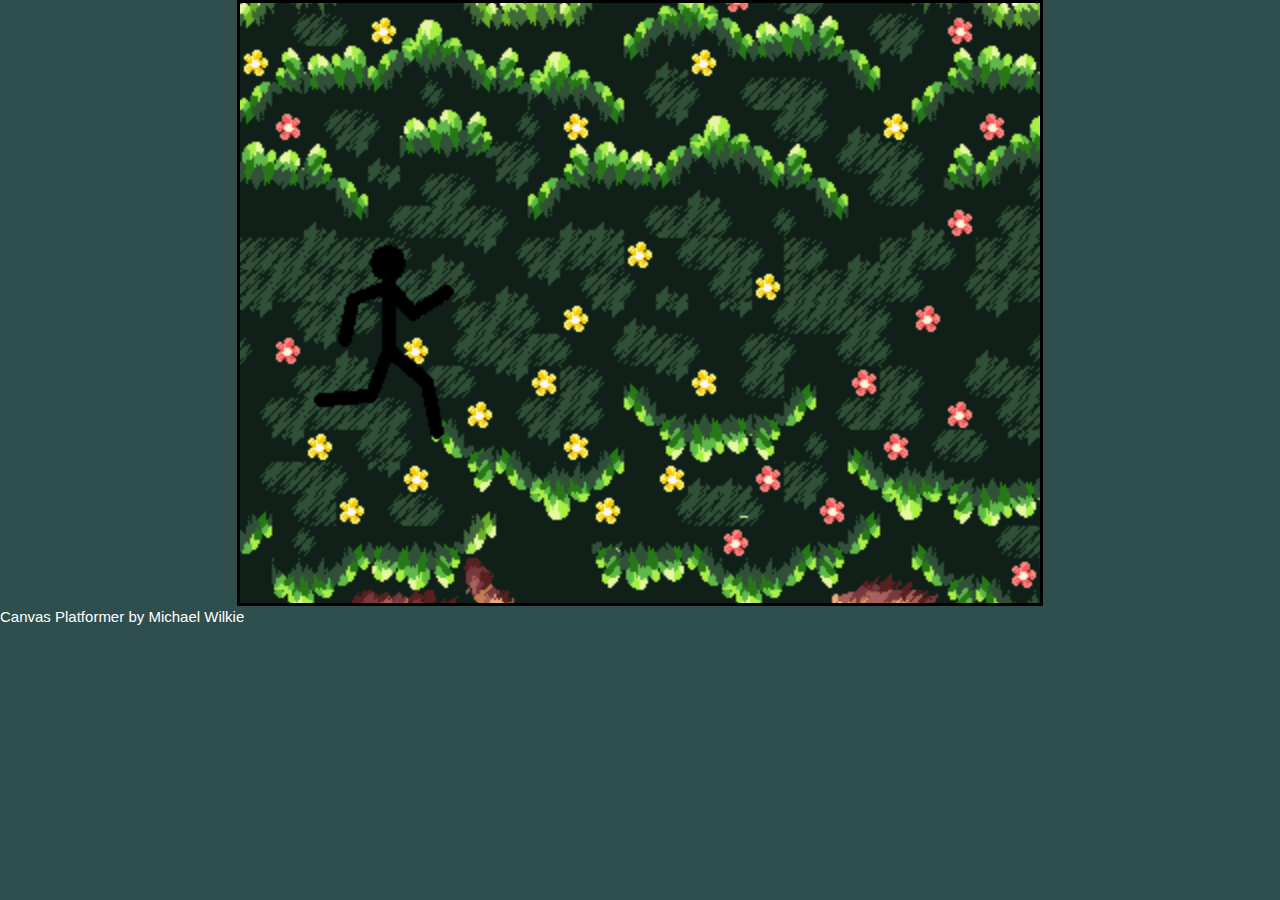
==== index.html @ 5eca8d77 "Added initial files" ====
<!DOCTYPE html>
<html>
<head>
    <link rel="stylesheet" href="https://www.w3schools.com/w3css/4/w3.css">
    <script src="https://ajax.googleapis.com/ajax/libs/jquery/3.3.1/jquery.min.js"></script>
        <title>Canvas Platformer</title>

    <style>
        body, html
        {
            background-color: darkslategray;
        }

    </style>
</head>

<body>
    <script src="src/platformer_func.js"   ></script> <!-- Game loop and other useful functions -->
    <script src="src/layer.js"             ></script> <!-- Layer class, manages drawing         -->
    <script src="src/level.js"             ></script> <!-- Level class                          -->
    <script src="src/camera.js"            ></script> <!-- Camera object class                  -->
    <script src="src/key.js"               ></script> <!-- Key class                            -->
    <script src="src/keyboardhandler.js"   ></script> <!-- Keyboard Input Handling              -->
    <script src="src/platformer_globals.js"></script> <!-- Global variable definitions          -->
    <script src="src/tables.js"            ></script> <!-- Global variables of large tables     -->
    <script src="src/entity.js"            ></script> <!-- Base class for almost all objects    -->
    <script src="src/player.js"            ></script> <!-- Basic player class                   -->
    <script src="src/puck.js"              ></script> <!-- Old bouncy ball class, may repurpose -->
    <script src="src/wall.js"              ></script> <!-- Wall with basic collision detection  -->
    <script src="src/trigger.js"           ></script> <!-- Subclass of Wall that causes events  -->
    <script src="src/goal.js"              ></script> <!-- Subclass of trigger, may repurpose   -->
    <script src="src/scoreboard.js"        ></script> <!-- Display informational text to player -->
    <script src="src/tile.js"              ></script> <!-- Interface to Wall, saves resources   -->
    <script src="src/particle.js"          ></script> <!-- Basic particle fx class              -->

    
    <canvas id="myCanvas" crossOrigin="anonymous" style="display: flex;margin: 0 auto;border: 3px solid black;" width="800" height="600">
        Canvas not supported by your browser
    </canvas>
               
    <div style="color:white;">
        Canvas Platformer by Michael Wilkie
    </div>

</body>

</html>
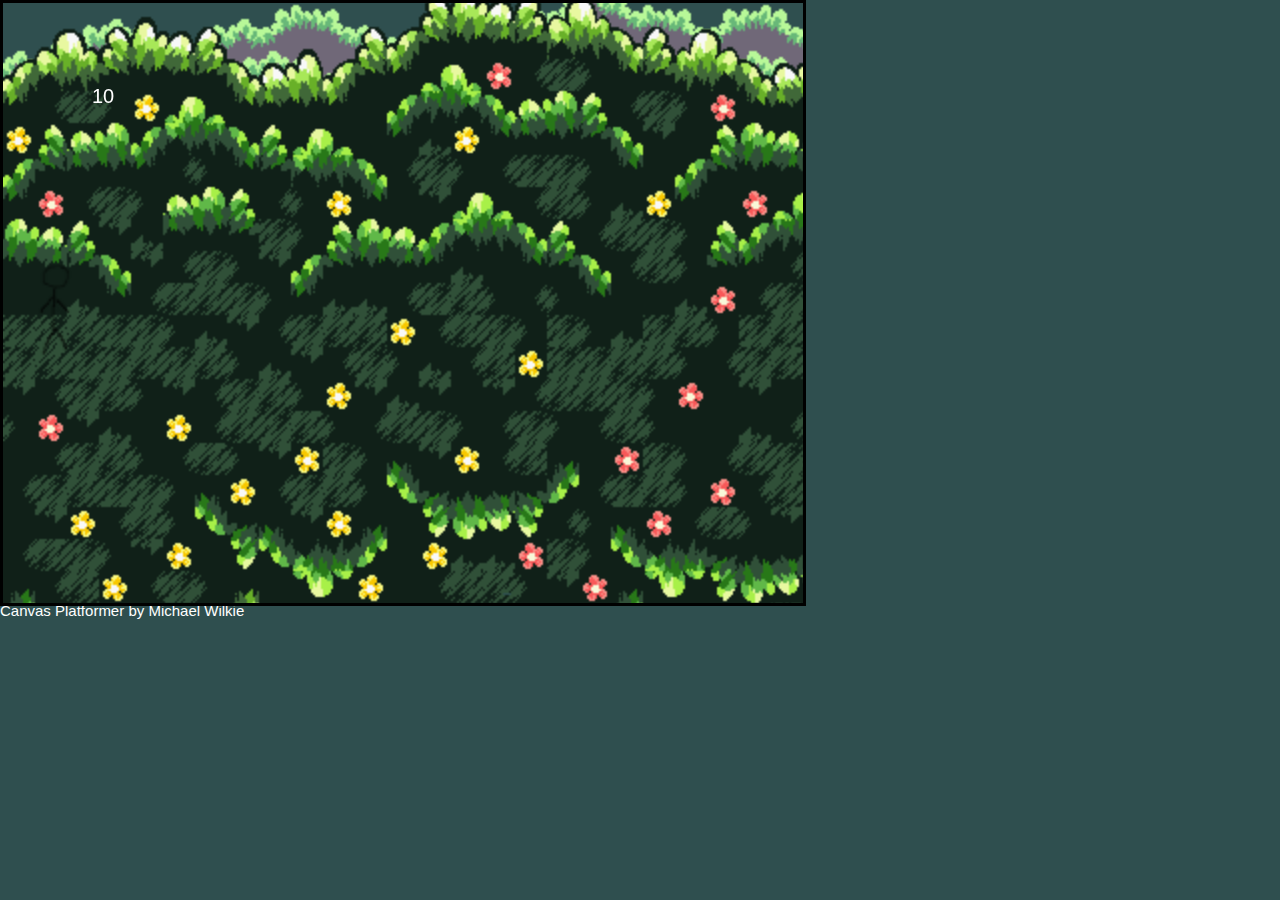
==== commit b2262816: "Added UI components and more comments to all files" ====
--- a/index.html
+++ b/index.html
@@ -10,33 +10,63 @@
         {
             background-color: darkslategray;
         }
+        #stage 
+        {
+            width: 800px;
+            height: 600px;
+            //position: relative;
+            //border: 2px solid black;
+        }
 
+        canvas          
+        { 
+            position: absolute; 
+            display: flex;
+            margin: 0 auto;
+            border: 3px solid black;
+        }
+        #ui_canvas      { z-index: 2        ; }
+        #game_canvas    { z-index: 1        ; }
     </style>
+
 </head>
 
 <body>
-    <script src="src/platformer_func.js"   ></script> <!-- Game loop and other useful functions -->
-    <script src="src/layer.js"             ></script> <!-- Layer class, manages drawing         -->
-    <script src="src/level.js"             ></script> <!-- Level class                          -->
-    <script src="src/camera.js"            ></script> <!-- Camera object class                  -->
-    <script src="src/key.js"               ></script> <!-- Key class                            -->
-    <script src="src/keyboardhandler.js"   ></script> <!-- Keyboard Input Handling              -->
-    <script src="src/platformer_globals.js"></script> <!-- Global variable definitions          -->
-    <script src="src/tables.js"            ></script> <!-- Global variables of large tables     -->
-    <script src="src/entity.js"            ></script> <!-- Base class for almost all objects    -->
-    <script src="src/player.js"            ></script> <!-- Basic player class                   -->
-    <script src="src/puck.js"              ></script> <!-- Old bouncy ball class, may repurpose -->
-    <script src="src/wall.js"              ></script> <!-- Wall with basic collision detection  -->
-    <script src="src/trigger.js"           ></script> <!-- Subclass of Wall that causes events  -->
-    <script src="src/goal.js"              ></script> <!-- Subclass of trigger, may repurpose   -->
-    <script src="src/scoreboard.js"        ></script> <!-- Display informational text to player -->
-    <script src="src/tile.js"              ></script> <!-- Interface to Wall, saves resources   -->
-    <script src="src/particle.js"          ></script> <!-- Basic particle fx class              -->
+    <script src="src/game/platformer_func.js"   ></script> <!-- Game loop and other useful functions -->
+    <script src="src/game/animationhandler.js"  ></script> <!-- Animation list operation handling    -->
+    <script src="src/game/animation.js"         ></script> <!-- Sprite animation handling            -->
+    <script src="src/game/tileset_info.js"      ></script> <!-- Tileset table                        -->
+    <script src="src/game/layer.js"             ></script> <!-- Layer class, manages drawing         -->
+    <script src="src/game/level.js"             ></script> <!-- Level class                          -->
+    <script src="src/game/camera.js"            ></script> <!-- Camera object class                  -->
+    <script src="src/game/key.js"               ></script> <!-- Key class                            -->
+    <script src="src/game/keyboardhandler.js"   ></script> <!-- Keyboard Input Handling              -->
+    <script src="src/game/platformer_globals.js"></script> <!-- Global variable definitions          -->
+    <script src="src/game/tables.js"            ></script> <!-- Global variables of large tables     -->
+    <script src="src/game/entity.js"            ></script> <!-- Base class for almost all objects    -->
+    <script src="src/game/player.js"            ></script> <!-- Basic player class                   -->
+    <script src="src/game/puck.js"              ></script> <!-- Old bouncy ball class, may repurpose -->
+    <script src="src/game/wall.js"              ></script> <!-- Wall with basic collision detection  -->
+    <script src="src/game/trigger.js"           ></script> <!-- Subclass of Wall that causes events  -->
+    <script src="src/game/goal.js"              ></script> <!-- Subclass of trigger, may repurpose   -->
+    <script src="src/game/scoreboard.js"        ></script> <!-- Display informational text to player -->
+    <script src="src/game/tile.js"              ></script> <!-- Interface to Wall, saves resources   -->
+    <script src="src/game/particle.js"          ></script> <!-- Basic particle fx class              -->
+    <script src="src/ui/ui_globals.js"          ></script> <!-- Global variable definitions for UI   -->
+    <script src="src/ui/ui_func.js"             ></script> <!-- Functions for UI                     -->
+    <script src="src/ui/menu.js"                ></script> <!-- Base class for Menus                 -->
+    <script src="src/ui/label.js"               ></script> <!-- Label class for basic UI components  -->
+    <script src="src/ui/menuitem.js"            ></script> <!-- Base class for MenuItems             -->
+    <script src="src/initialize.js"             ></script> <!-- Initialization of game objects       -->
 
-    
-    <canvas id="myCanvas" crossOrigin="anonymous" style="display: flex;margin: 0 auto;border: 3px solid black;" width="800" height="600">
-        Canvas not supported by your browser
-    </canvas>
+    <div id="stage">
+        <canvas id="game_canvas" crossOrigin="anonymous" width="800" height="600">
+            Canvas not supported by your browser
+        </canvas>
+        <canvas id="ui_canvas" width="800" height="600">
+            Canvas not supported by your browser
+        </canvas>
+    </div>
                
     <div style="color:white;">
         Canvas Platformer by Michael Wilkie
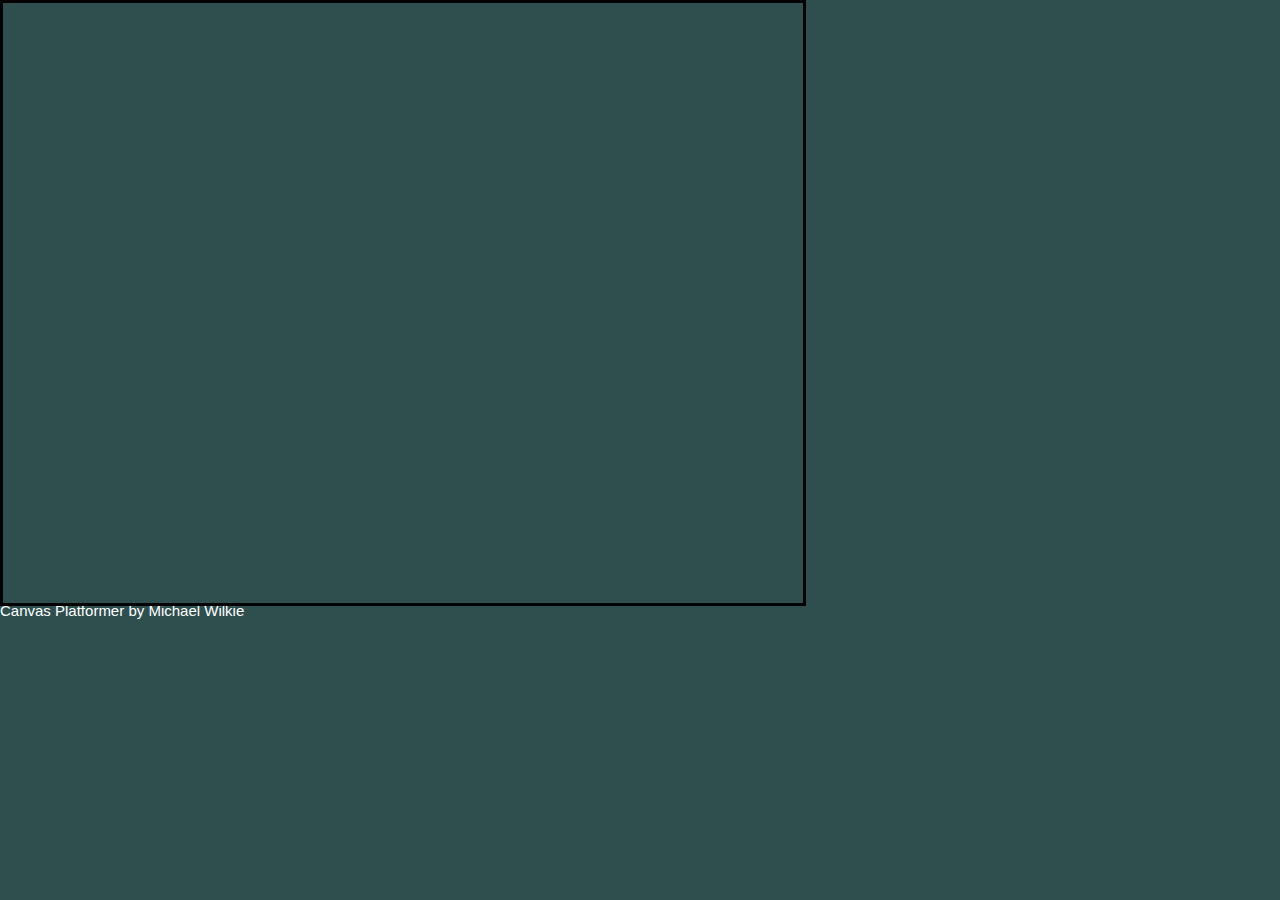
==== commit c3689b86: "Added Scrollbar UI changes and mapped tileset coords to table" ====
--- a/index.html
+++ b/index.html
@@ -14,8 +14,6 @@
         {
             width: 800px;
             height: 600px;
-            //position: relative;
-            //border: 2px solid black;
         }
 
         canvas          
@@ -52,11 +50,14 @@
     <script src="src/game/scoreboard.js"        ></script> <!-- Display informational text to player -->
     <script src="src/game/tile.js"              ></script> <!-- Interface to Wall, saves resources   -->
     <script src="src/game/particle.js"          ></script> <!-- Basic particle fx class              -->
+    <script src="src/ui/ui_component.js"        ></script> <!-- Generic class for UI                 -->
+    <script src="src/ui/ui_scroll_component.js" ></script> <!-- UI Scroll component for scrolling    -->
     <script src="src/ui/ui_globals.js"          ></script> <!-- Global variable definitions for UI   -->
-    <script src="src/ui/ui_func.js"             ></script> <!-- Functions for UI                     -->
-    <script src="src/ui/menu.js"                ></script> <!-- Base class for Menus                 -->
-    <script src="src/ui/label.js"               ></script> <!-- Label class for basic UI components  -->
-    <script src="src/ui/menuitem.js"            ></script> <!-- Base class for MenuItems             -->
+    <script src="src/ui/ui_func.js"             ></script> <!-- Common functions for UI              -->
+    <script src="src/ui/ui_menu.js"             ></script> <!-- Base class for Menus                 -->
+    <script src="src/ui/ui_label.js"            ></script> <!-- Label class for basic UI components  -->
+    <script src="src/ui/ui_menuitem.js"         ></script> <!-- Base class for MenuItems             -->
+    <script src="src/ui/ui_edit_mode.js"        ></script> <!-- User interface for the level editor  -->
     <script src="src/initialize.js"             ></script> <!-- Initialization of game objects       -->
 
     <div id="stage">
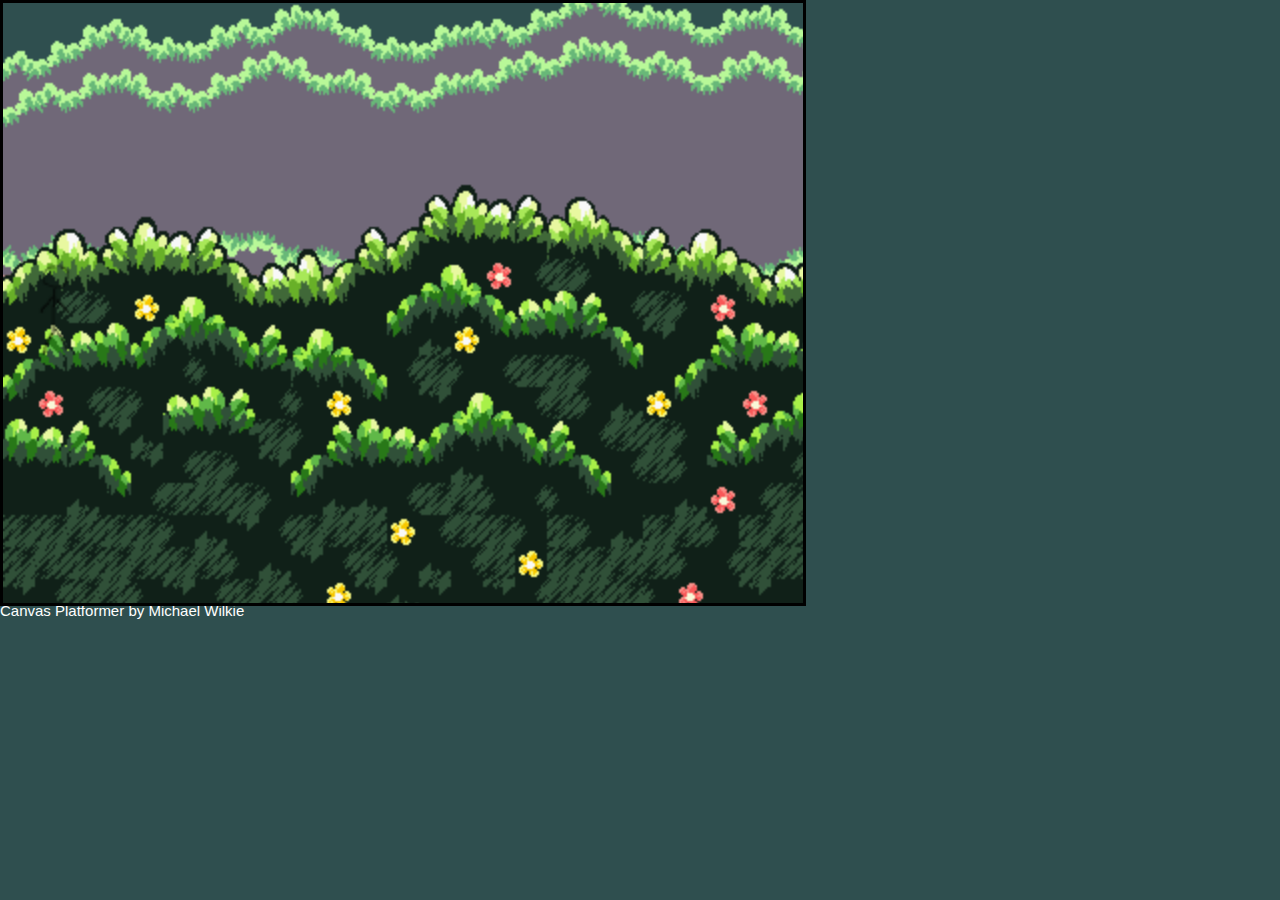
==== commit 4f2f0c7c: "Edit mode update and fixed todo list" ====
--- a/index.html
+++ b/index.html
@@ -12,16 +12,16 @@
         }
         #stage 
         {
-            width: 800px;
+            width : 800px;
             height: 600px;
         }
 
         canvas          
         { 
-            position: absolute; 
-            display: flex;
-            margin: 0 auto;
-            border: 3px solid black;
+            position: absolute       ; 
+            display : flex           ;
+            margin  : 0 auto         ;
+            border  : 3px solid black;
         }
         #ui_canvas      { z-index: 2        ; }
         #game_canvas    { z-index: 1        ; }
@@ -58,6 +58,7 @@
     <script src="src/ui/ui_label.js"            ></script> <!-- Label class for basic UI components  -->
     <script src="src/ui/ui_menuitem.js"         ></script> <!-- Base class for MenuItems             -->
     <script src="src/ui/ui_edit_mode.js"        ></script> <!-- User interface for the level editor  -->
+    <script src="src/ui/ui_mouse_events.js"     ></script> <!-- Mouse events for UI Canvas           -->
     <script src="src/initialize.js"             ></script> <!-- Initialization of game objects       -->
 
     <div id="stage">
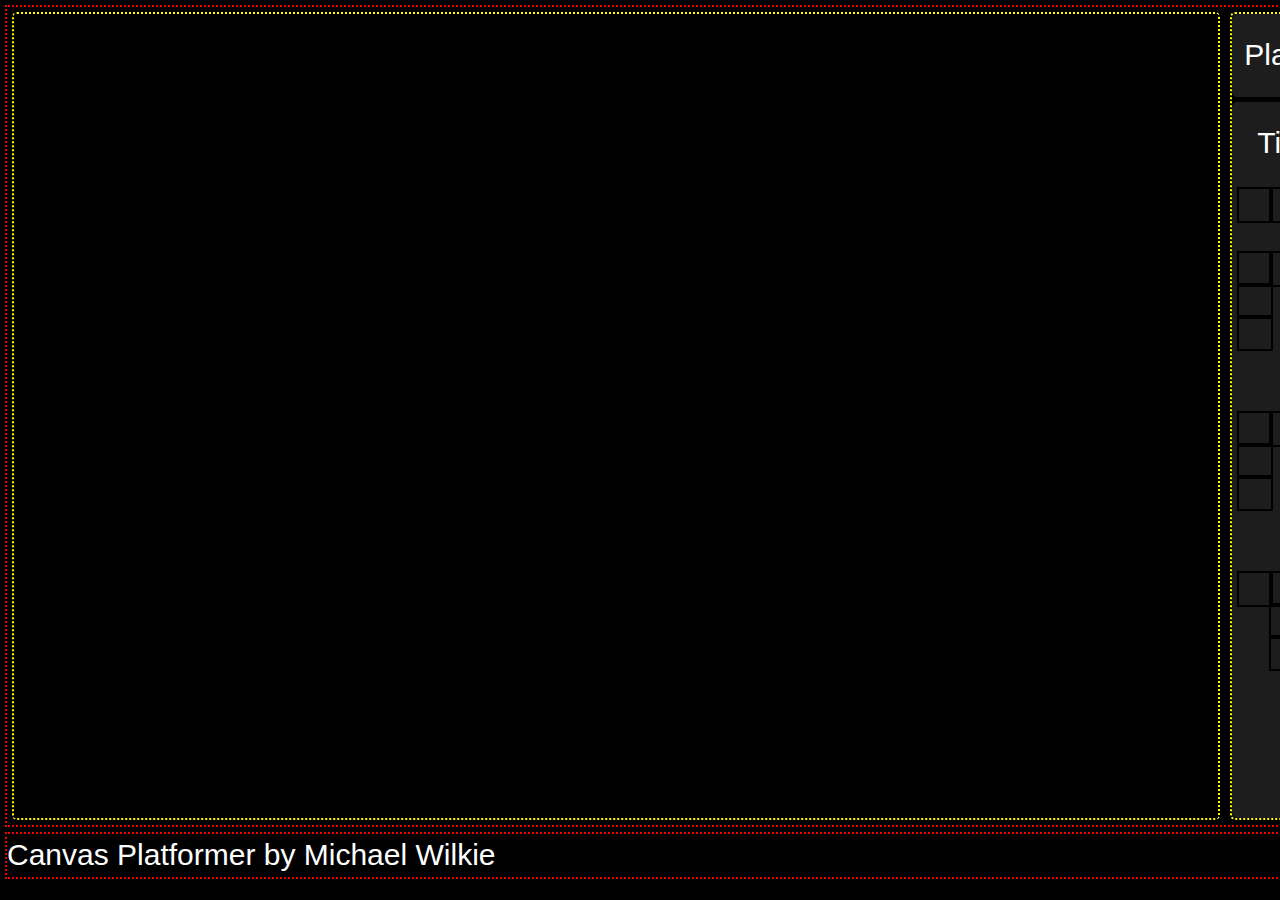
==== commit ae3c2ae8: "Edit mode and HTML update" ====
--- a/index.html
+++ b/index.html
@@ -1,79 +1,88 @@
 <!DOCTYPE html>
 <html>
-<head>
-    <link rel="stylesheet" href="https://www.w3schools.com/w3css/4/w3.css">
-    <script src="https://ajax.googleapis.com/ajax/libs/jquery/3.3.1/jquery.min.js"></script>
+    <head>
+        <link   rel="stylesheet" href="https://www.w3schools.com/w3css/4/w3.css">
+        <script src="https://ajax.googleapis.com/ajax/libs/jquery/3.3.1/jquery.min.js"></script>
+        <script src="https://maxcdn.bootstrapcdn.com/bootstrap/3.4.0/js/bootstrap.min.js"></script>
+        <link   rel="stylesheet" href="https://maxcdn.bootstrapcdn.com/bootstrap/3.4.0/css/bootstrap.min.css">
         <title>Canvas Platformer</title>
 
-    <style>
-        body, html
-        {
-            background-color: darkslategray;
-        }
-        #stage 
-        {
-            width : 800px;
-            height: 600px;
-        }
+        <link href="style.css" rel="stylesheet" type="text/css"></link>
 
-        canvas          
-        { 
-            position: absolute       ; 
-            display : flex           ;
-            margin  : 0 auto         ;
-            border  : 3px solid black;
-        }
-        #ui_canvas      { z-index: 2        ; }
-        #game_canvas    { z-index: 1        ; }
-    </style>
+    </head>
 
-</head>
+    <body>
+        <script src="src/game/platformer_func.js"   ></script> <!-- Game loop and other useful functions -->
+        <script src="src/game/animationhandler.js"  ></script> <!-- Animation list operation handling    -->
+        <script src="src/game/animation.js"         ></script> <!-- Sprite animation handling            -->
+        <script src="src/game/tileset_info.js"      ></script> <!-- Tileset table                        -->
+        <script src="src/game/layer.js"             ></script> <!-- Layer class, manages drawing         -->
+        <script src="src/game/level.js"             ></script> <!-- Level class                          -->
+        <script src="src/game/camera.js"            ></script> <!-- Camera object class                  -->
+        <script src="src/game/key.js"               ></script> <!-- Key class                            -->
+        <script src="src/game/keyboardhandler.js"   ></script> <!-- Keyboard Input Handling              -->
+        <script src="src/game/platformer_globals.js"></script> <!-- Global variable definitions          -->
+        <script src="src/game/tables.js"            ></script> <!-- Global variables of large tables     -->
+        <script src="src/game/entity.js"            ></script> <!-- Base class for almost all objects    -->
+        <script src="src/game/player.js"            ></script> <!-- Basic player class                   -->
+        <script src="src/game/puck.js"              ></script> <!-- Old bouncy ball class, may repurpose -->
+        <script src="src/game/wall.js"              ></script> <!-- Wall with basic collision detection  -->
+        <script src="src/game/trigger.js"           ></script> <!-- Subclass of Wall that causes events  -->
+        <script src="src/game/goal.js"              ></script> <!-- Subclass of trigger, may repurpose   -->
+        <script src="src/game/scoreboard.js"        ></script> <!-- Display informational text to player -->
+        <script src="src/game/tile.js"              ></script> <!-- Interface to Wall, saves resources   -->
+        <script src="src/game/particle.js"          ></script> <!-- Basic particle fx class              -->
 
-<body>
-    <script src="src/game/platformer_func.js"   ></script> <!-- Game loop and other useful functions -->
-    <script src="src/game/animationhandler.js"  ></script> <!-- Animation list operation handling    -->
-    <script src="src/game/animation.js"         ></script> <!-- Sprite animation handling            -->
-    <script src="src/game/tileset_info.js"      ></script> <!-- Tileset table                        -->
-    <script src="src/game/layer.js"             ></script> <!-- Layer class, manages drawing         -->
-    <script src="src/game/level.js"             ></script> <!-- Level class                          -->
-    <script src="src/game/camera.js"            ></script> <!-- Camera object class                  -->
-    <script src="src/game/key.js"               ></script> <!-- Key class                            -->
-    <script src="src/game/keyboardhandler.js"   ></script> <!-- Keyboard Input Handling              -->
-    <script src="src/game/platformer_globals.js"></script> <!-- Global variable definitions          -->
-    <script src="src/game/tables.js"            ></script> <!-- Global variables of large tables     -->
-    <script src="src/game/entity.js"            ></script> <!-- Base class for almost all objects    -->
-    <script src="src/game/player.js"            ></script> <!-- Basic player class                   -->
-    <script src="src/game/puck.js"              ></script> <!-- Old bouncy ball class, may repurpose -->
-    <script src="src/game/wall.js"              ></script> <!-- Wall with basic collision detection  -->
-    <script src="src/game/trigger.js"           ></script> <!-- Subclass of Wall that causes events  -->
-    <script src="src/game/goal.js"              ></script> <!-- Subclass of trigger, may repurpose   -->
-    <script src="src/game/scoreboard.js"        ></script> <!-- Display informational text to player -->
-    <script src="src/game/tile.js"              ></script> <!-- Interface to Wall, saves resources   -->
-    <script src="src/game/particle.js"          ></script> <!-- Basic particle fx class              -->
-    <script src="src/ui/ui_component.js"        ></script> <!-- Generic class for UI                 -->
-    <script src="src/ui/ui_scroll_component.js" ></script> <!-- UI Scroll component for scrolling    -->
-    <script src="src/ui/ui_globals.js"          ></script> <!-- Global variable definitions for UI   -->
-    <script src="src/ui/ui_func.js"             ></script> <!-- Common functions for UI              -->
-    <script src="src/ui/ui_menu.js"             ></script> <!-- Base class for Menus                 -->
-    <script src="src/ui/ui_label.js"            ></script> <!-- Label class for basic UI components  -->
-    <script src="src/ui/ui_menuitem.js"         ></script> <!-- Base class for MenuItems             -->
-    <script src="src/ui/ui_edit_mode.js"        ></script> <!-- User interface for the level editor  -->
-    <script src="src/ui/ui_mouse_events.js"     ></script> <!-- Mouse events for UI Canvas           -->
-    <script src="src/initialize.js"             ></script> <!-- Initialization of game objects       -->
+        <script src="src/html/html_initialize.js"   ></script> <!-- Populate HTML section with tileset   -->
+        <script src="src/html/html_globals.js"      ></script> <!-- HTML related global variables        -->
+        <script src="src/html/html_func.js"         ></script> <!-- Functions that modify the HTML       -->
 
-    <div id="stage">
-        <canvas id="game_canvas" crossOrigin="anonymous" width="800" height="600">
-            Canvas not supported by your browser
-        </canvas>
-        <canvas id="ui_canvas" width="800" height="600">
-            Canvas not supported by your browser
-        </canvas>
-    </div>
-               
-    <div style="color:white;">
-        Canvas Platformer by Michael Wilkie
-    </div>
+        <script src="src/ui/ui_component.js"        ></script> <!-- Generic class for UI                 -->
+        <script src="src/ui/ui_scroll_component.js" ></script> <!-- UI Scroll component for scrolling    -->
+        <script src="src/ui/ui_globals.js"          ></script> <!-- Global variable definitions for UI   -->
+        <script src="src/ui/ui_func.js"             ></script> <!-- Common functions for UI              -->
+        <script src="src/ui/ui_menu.js"             ></script> <!-- Base class for Menus                 -->
+        <script src="src/ui/ui_label.js"            ></script> <!-- Label class for basic UI components  -->
+        <script src="src/ui/ui_menuitem.js"         ></script> <!-- Base class for MenuItems             -->
+        <script src="src/ui/ui_edit_mode.js"        ></script> <!-- User interface for the level editor  -->
+        <script src="src/ui/ui_mouse_events.js"     ></script> <!-- Mouse events for UI Canvas           -->
+        <script src="src/ui/ui_button.js"           ></script> <!-- Button for UI elements               -->
+        <script src="src/initialize.js"             ></script> <!-- Initialization of game objects       -->
 
-</body>
+        <!-- Row 1 -->
+        <div class="row">
 
+            <!-- Column 1 -->
+            <div id="col1" class="column">
+                <div class="wrapper">
+                    <canvas id="game_canvas" crossOrigin="anonymous" width="1200" height="800">
+                        Canvas not supported by your browser
+                    </canvas>
+                    <canvas id="ui_canvas" width="1200" height="800">
+                        Canvas not supported by your browser
+                    </canvas>
+                </div>
+                <div>
+                    <!-- Precaching the image so the tileset can be loaded in the 2nd column correctly -->
+                    <img id="tileset_html_img" src="materials/surt_generic_platformer_tiles.png" hidden></img>
+                </div>
+            </div>
+
+            <!-- Column 2 Edit Mode / Miscellaneous controls -->
+            <div id="col2" class="column">
+                <div class="grid-container">
+                    <div id="div_editmode"       class="col-mode">Play Mode        </div>
+                    <div id="div_tileset"        class="col-tileset">Tileset          </div>
+                    <div id="div_displayoptions" class="col-displayoptions">Display Options  </div>
+                </div>
+            </div>
+        </div>
+
+        <!-- Row 2 -->
+        <div class="row"> 
+            <div id="div_author">
+                Canvas Platformer by Michael Wilkie
+            </div>
+        </div>
+    </body>
 </html>--- a/style.css
+++ b/style.css
@@ -0,0 +1,95 @@
+body, html
+{
+    background-color: black;
+    color: white;
+}
+
+.grid-container 
+{
+    display: grid;
+    grid-template-columns: auto auto 0;
+    grid-template-rows: fit-content(100%);
+    grid-gap: 5px;
+    /*padding: 5px;*/
+    height: 100%;
+}
+
+.grid-container > div 
+{
+    background-color: rgba(58, 57, 57, 0.5);
+    text-align: center;
+    border-radius: 5px;
+    padding: 20px 0;
+}
+
+.col-mode 
+{
+    grid-column-start: 1;
+    grid-column-end: 4;
+    font-size: 30px;
+}
+
+.col-tileset
+{
+	grid-column-start: 1;
+    width: 158.0%;
+    font-size: 30px;
+}
+
+.col-displayoptions
+{
+	grid-column-start: 2;
+    position: relative;
+    left: 50%;
+    width: 51%;
+    font-size: 20px;
+}
+.row 
+{
+    width  : 100%;
+    margin : 5px             ;
+    border : 2px dotted red;
+    display: flex            ;
+}
+
+.column 
+{
+    border       : 2px dotted yellow;
+    border-radius: 5px                ;
+    margin: 5px                       ;
+}
+
+canvas
+{
+    border: 2px solid black;
+}
+img
+{
+    border: 2px solid black;
+}
+.wrapper 
+{
+    position: relative;
+    width : 1204px;
+    height: 804px;
+}
+
+.wrapper canvas 
+{
+    position: absolute;
+    top : 0;
+    left: 0;
+}
+#col2
+{
+    width: 100%;
+    display: block;
+}
+
+#ui_canvas      { z-index: 2        ; }
+#game_canvas    { z-index: 1        ; }
+
+#div_author
+{
+    font-size: 30px;
+}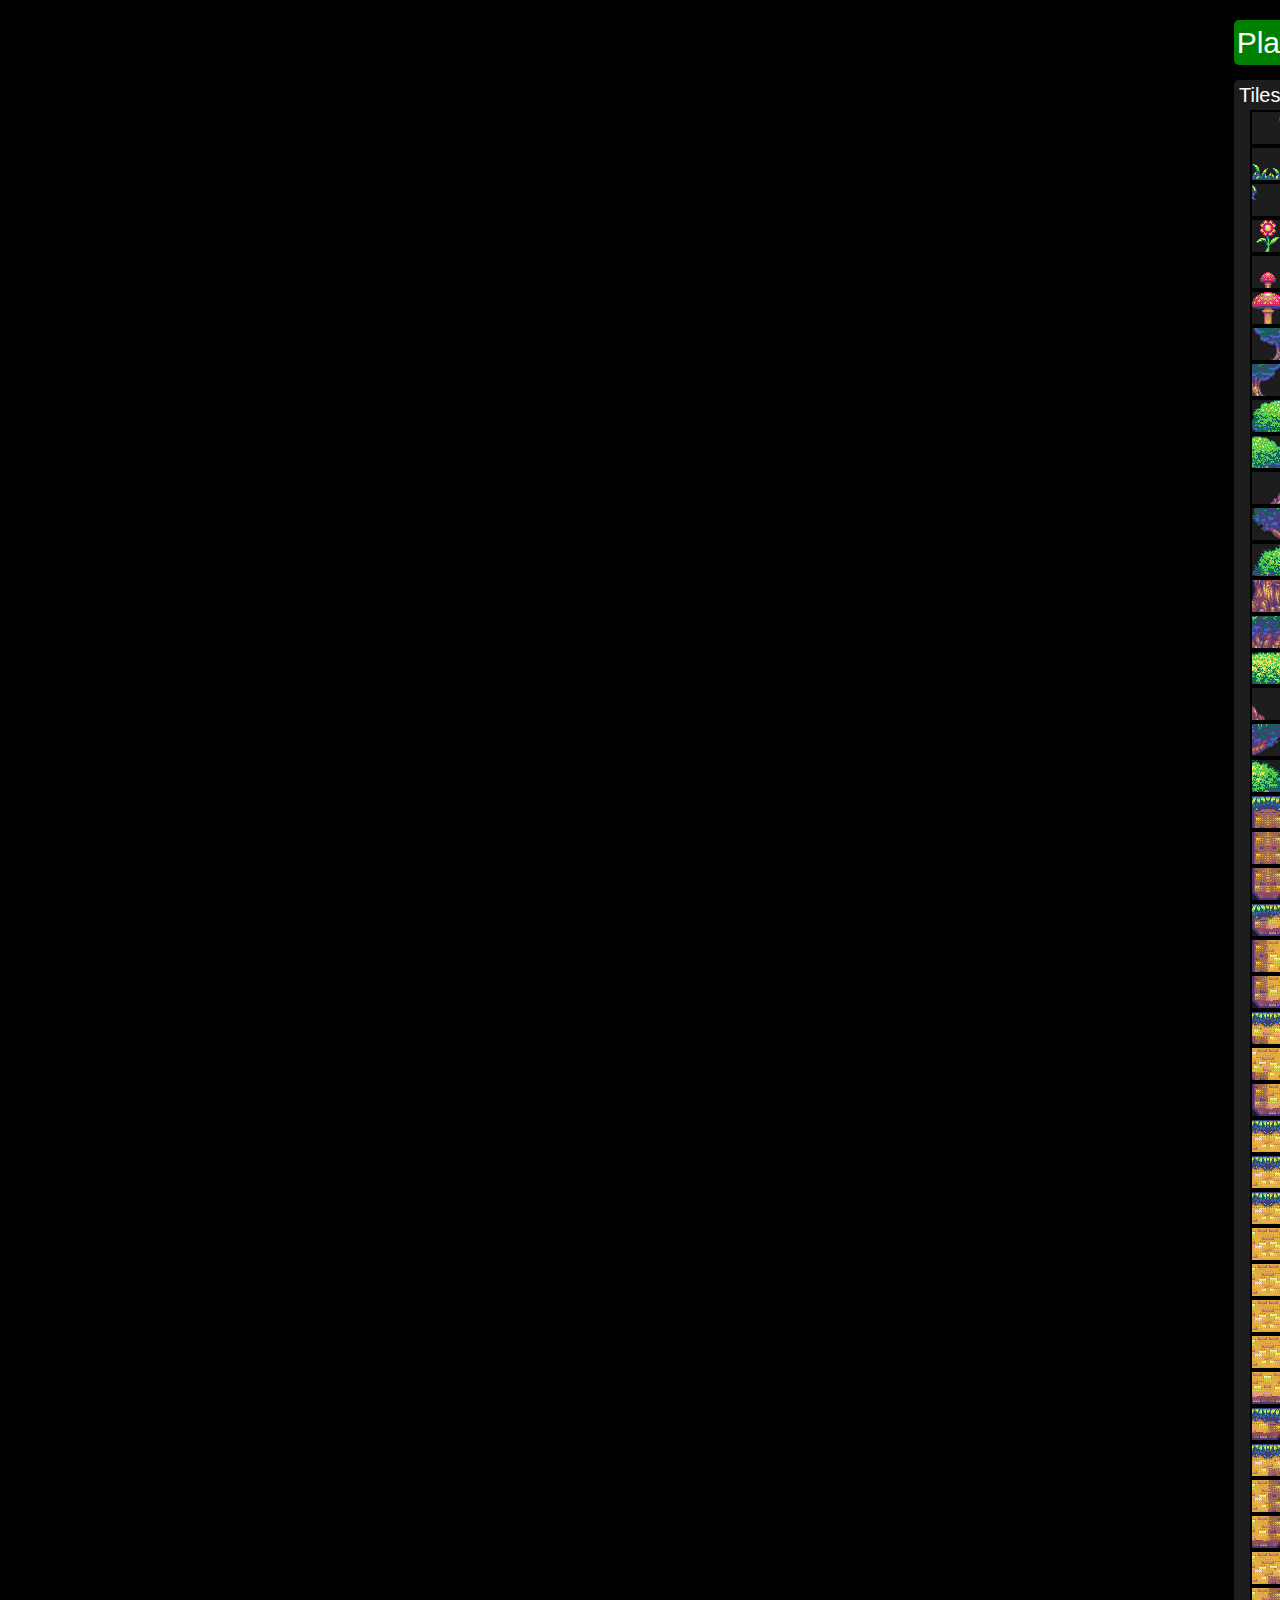
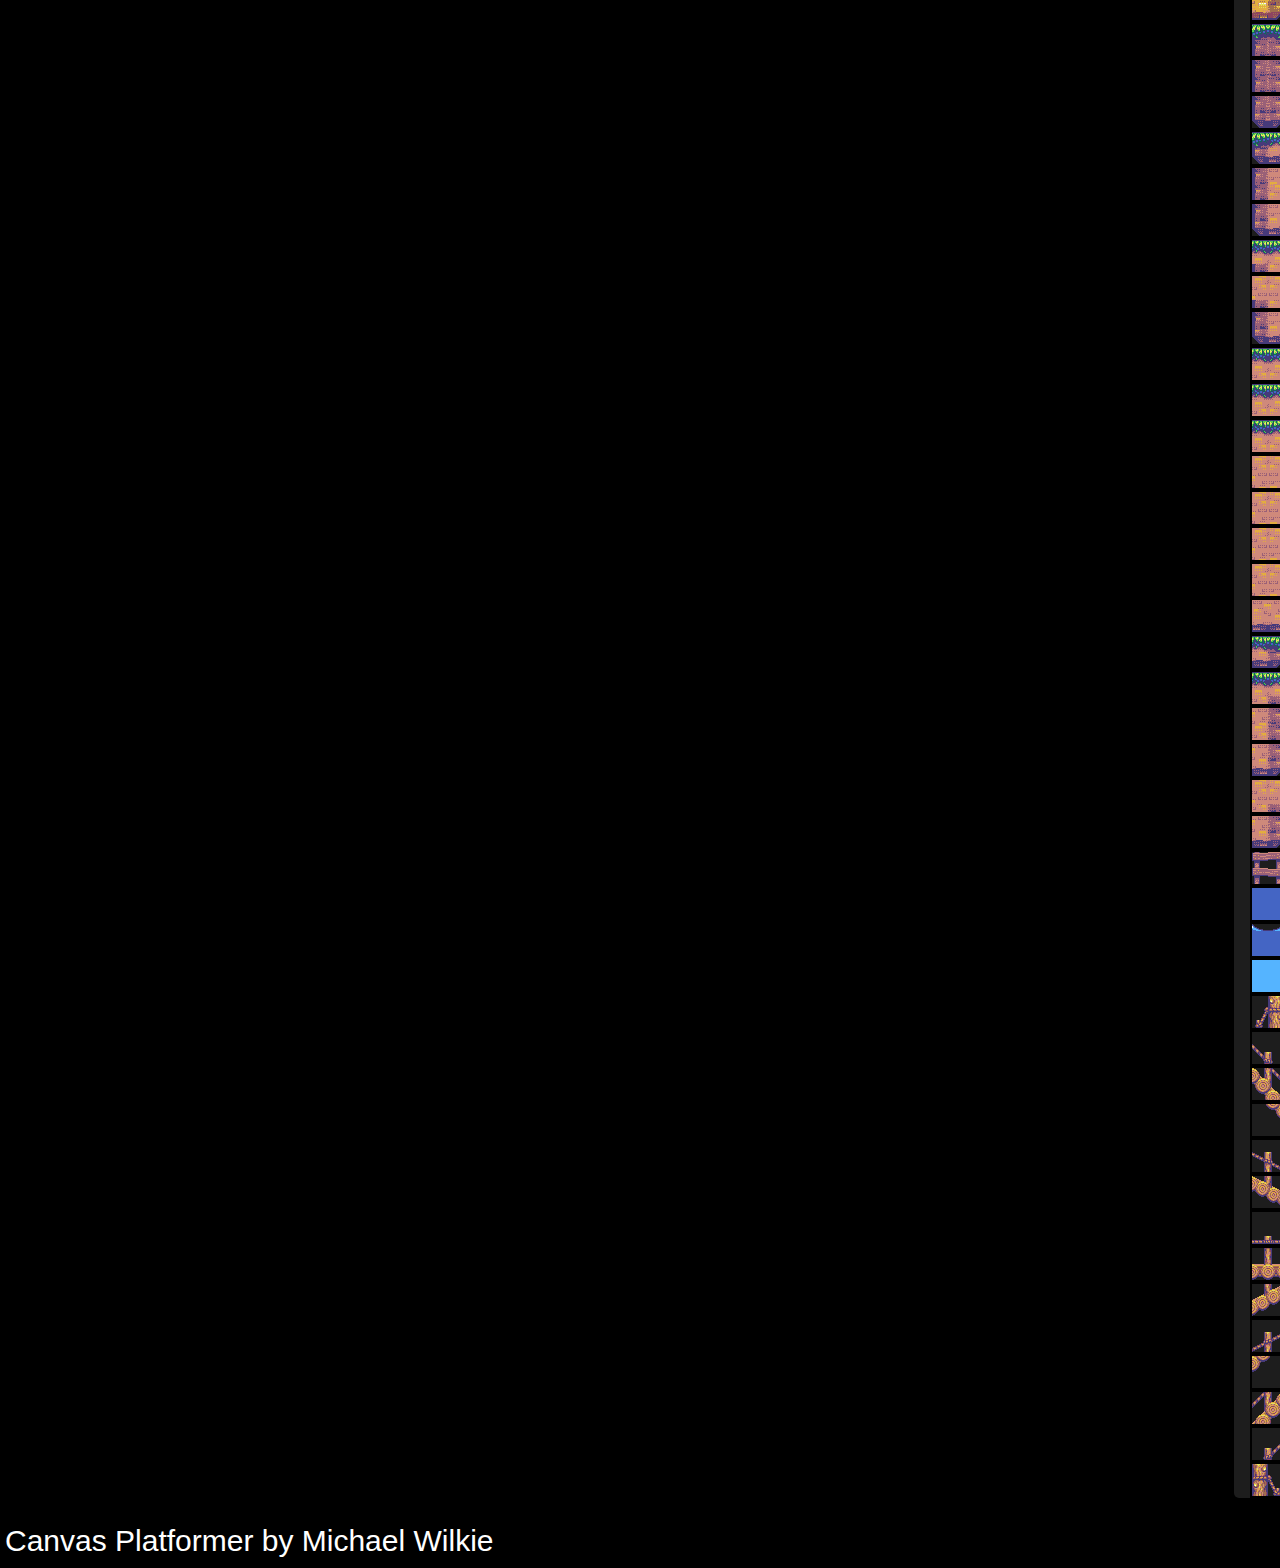
==== commit ced5100b: "Revamped html editor" ====
--- a/index.html
+++ b/index.html
@@ -1,18 +1,18 @@
 <!DOCTYPE html>
 <html>
     <head>
-        <link   rel="stylesheet" href="https://www.w3schools.com/w3css/4/w3.css">
-        <script src="https://ajax.googleapis.com/ajax/libs/jquery/3.3.1/jquery.min.js"></script>
-        <script src="https://maxcdn.bootstrapcdn.com/bootstrap/3.4.0/js/bootstrap.min.js"></script>
-        <link   rel="stylesheet" href="https://maxcdn.bootstrapcdn.com/bootstrap/3.4.0/css/bootstrap.min.css">
+        <link rel="stylesheet" href="css/w3.css"></link>
+        <script src="src/jquery.min.js"></script>
         <title>Canvas Platformer</title>
-
-        <link href="style.css" rel="stylesheet" type="text/css"></link>
+        <link href="css/style.css" rel="stylesheet" type="text/css"></link>
+        <!--<link href="css/font-awesome.min.css" rel="stylesheet"></link>-->
+        <link href="https://cdnjs.cloudflare.com/ajax/libs/font-awesome/4.7.0/css/font-awesome.min.css" rel="stylesheet"></link>
+        
 
     </head>
 
-    <body>
-        <script src="src/game/platformer_func.js"   ></script> <!-- Game loop and other useful functions -->
+    <body oncontextmenu="return false;">
+        <script src="src/game/game_func.js"         ></script> <!-- Game loop and other useful functions -->
         <script src="src/game/animationhandler.js"  ></script> <!-- Animation list operation handling    -->
         <script src="src/game/animation.js"         ></script> <!-- Sprite animation handling            -->
         <script src="src/game/tileset_info.js"      ></script> <!-- Tileset table                        -->
@@ -21,7 +21,7 @@
         <script src="src/game/camera.js"            ></script> <!-- Camera object class                  -->
         <script src="src/game/key.js"               ></script> <!-- Key class                            -->
         <script src="src/game/keyboardhandler.js"   ></script> <!-- Keyboard Input Handling              -->
-        <script src="src/game/platformer_globals.js"></script> <!-- Global variable definitions          -->
+        <script src="src/game/game_globals.js"      ></script> <!-- Global variable definitions          -->
         <script src="src/game/tables.js"            ></script> <!-- Global variables of large tables     -->
         <script src="src/game/entity.js"            ></script> <!-- Base class for almost all objects    -->
         <script src="src/game/player.js"            ></script> <!-- Basic player class                   -->
@@ -70,12 +70,33 @@
 
             <!-- Column 2 Edit Mode / Miscellaneous controls -->
             <div id="col2" class="column">
-                <div class="grid-container">
-                    <div id="div_editmode"       class="col-mode">Play Mode        </div>
-                    <div id="div_tileset"        class="col-tileset">Tileset          </div>
-                    <div id="div_displayoptions" class="col-displayoptions">Display Options  </div>
+                <div class="row">
+                    <div id="div_edit_mode" class="col-mode" onclick="game_transitionMode()">Play Mode</div>
                 </div>
-            </div>
+                <!-- Column 2 Edit Mode - Row 1 -->
+                <div class="row">
+                    <div id="div_tileset"   class="column gray-area col-tileset">
+                        <div id="div_tileset_label" >Tileset</div> 
+                    </div>
+                    
+                    <!-- Column 2 Edit Mode - Row 2 -->
+                    <div id="div_displayoptions" class="column gray-area col-displayoptions">
+                        <div id="div_displayoptions_label">Display Options</div>
+                        <div id="div_layers">
+                            Layers
+                            <i class="fa fa-plus-circle" onclick="html_addLayerElement()"></i>
+                        </div>
+                        <div id="div_layers_scrollarea">
+                            <!--<span class="layer-element">
+                                <i class="fa fa-plus-circle"></i>
+                                <i class="fa fa-minus-circle"></i>
+                                <input type="text" class="layer-element" value="Default Layer"></input>
+                            </span>-->
+                        </div> <!-- <div id="div_layers_scrollarea"> -->
+                    </div> <!-- <div id="div_displayoptions"> -->
+                    <div id="div_other" class="gray-area col-other"></div>
+                </div> <!-- <div class="row"> -->
+            </div><!-- <div class="col2"> -->
         </div>
 
         <!-- Row 2 -->
--- a/css/style.css
+++ b/css/style.css
@@ -0,0 +1,141 @@
+body, html
+{
+    background-color: black;
+    color: white;
+}
+
+.gray-area
+{
+    background-color: rgba(58, 57, 57, 0.5);
+    border-radius: 5px;
+}
+
+.error-select
+{
+    background-color: red;
+}
+
+/* *************************** Column 1 Elements *************************** */
+
+
+/* *************************** Column 2 Elements *************************** */
+.col-mode 
+{
+    font-size: 30px;
+}
+
+.col-tileset
+{
+    margin-right: 5px;
+    font-size: 30px;
+}
+
+.col-displayoptions
+{
+    font-size: 20px;
+}
+.col-other
+{
+    font-size: 20px;
+}
+.row 
+{
+    width  : 100%;
+    margin : 5px             ;
+    /*border : 2px dotted red;*/
+    display: flex            ;
+}
+
+.column 
+{
+    /*border       : 2px dotted yellow;*/
+    border-radius: 5px                ;
+    margin: 5px                       ;
+    width: 100%;
+    font-size: 20px;
+}
+
+
+
+/* *************************** Tileset Items *************************** */
+img
+{
+    border: 2px solid black;
+}
+img .selected
+{
+    border : 2px solid red;
+    z-index: 2;
+}
+
+.wrapper 
+{
+    position: relative;
+    width   : 1204px  ;
+    height  : 804px   ;
+}
+.wrapper canvas 
+{
+    position: absolute;
+    top     : 0       ;
+    left    : 0       ;
+}
+
+/* *************************** Layer Elements *************************** */
+input
+{
+    background      : black;
+    color           : white;
+}
+.layer-element
+{
+    text-align      : center;
+    background-color: black;
+}
+.layer-element:hover
+{
+    /*filter: brightness(150%);*/
+    cursor: pointer;
+}
+
+
+#col2
+{
+    text-align: center;
+}
+
+#ui_canvas      { z-index: 2        ; }
+#game_canvas    { z-index: 1        ; }
+
+#div_layers_scrollarea
+{
+    background-color: rgba(27, 27, 27, 0.5);
+}
+
+#div_author
+{
+    font-size: 30px;
+}
+
+/* cursors: https://www.w3schools.com/cssref/playit.asp?filename=playcss_cursor&preval=alias */
+#div_edit_mode
+{
+    background: green;
+    /*display: table;*/
+    width: 100%;
+    margin: 5px;
+    text-align: center;
+    border-radius: 5px;
+}
+#div_edit_mode:hover
+{
+    filter: brightness(150%);
+    cursor: pointer;
+}
+
+img:hover
+{
+    border-color: crimson;
+    cursor: pointer;
+    z-index: 2;
+}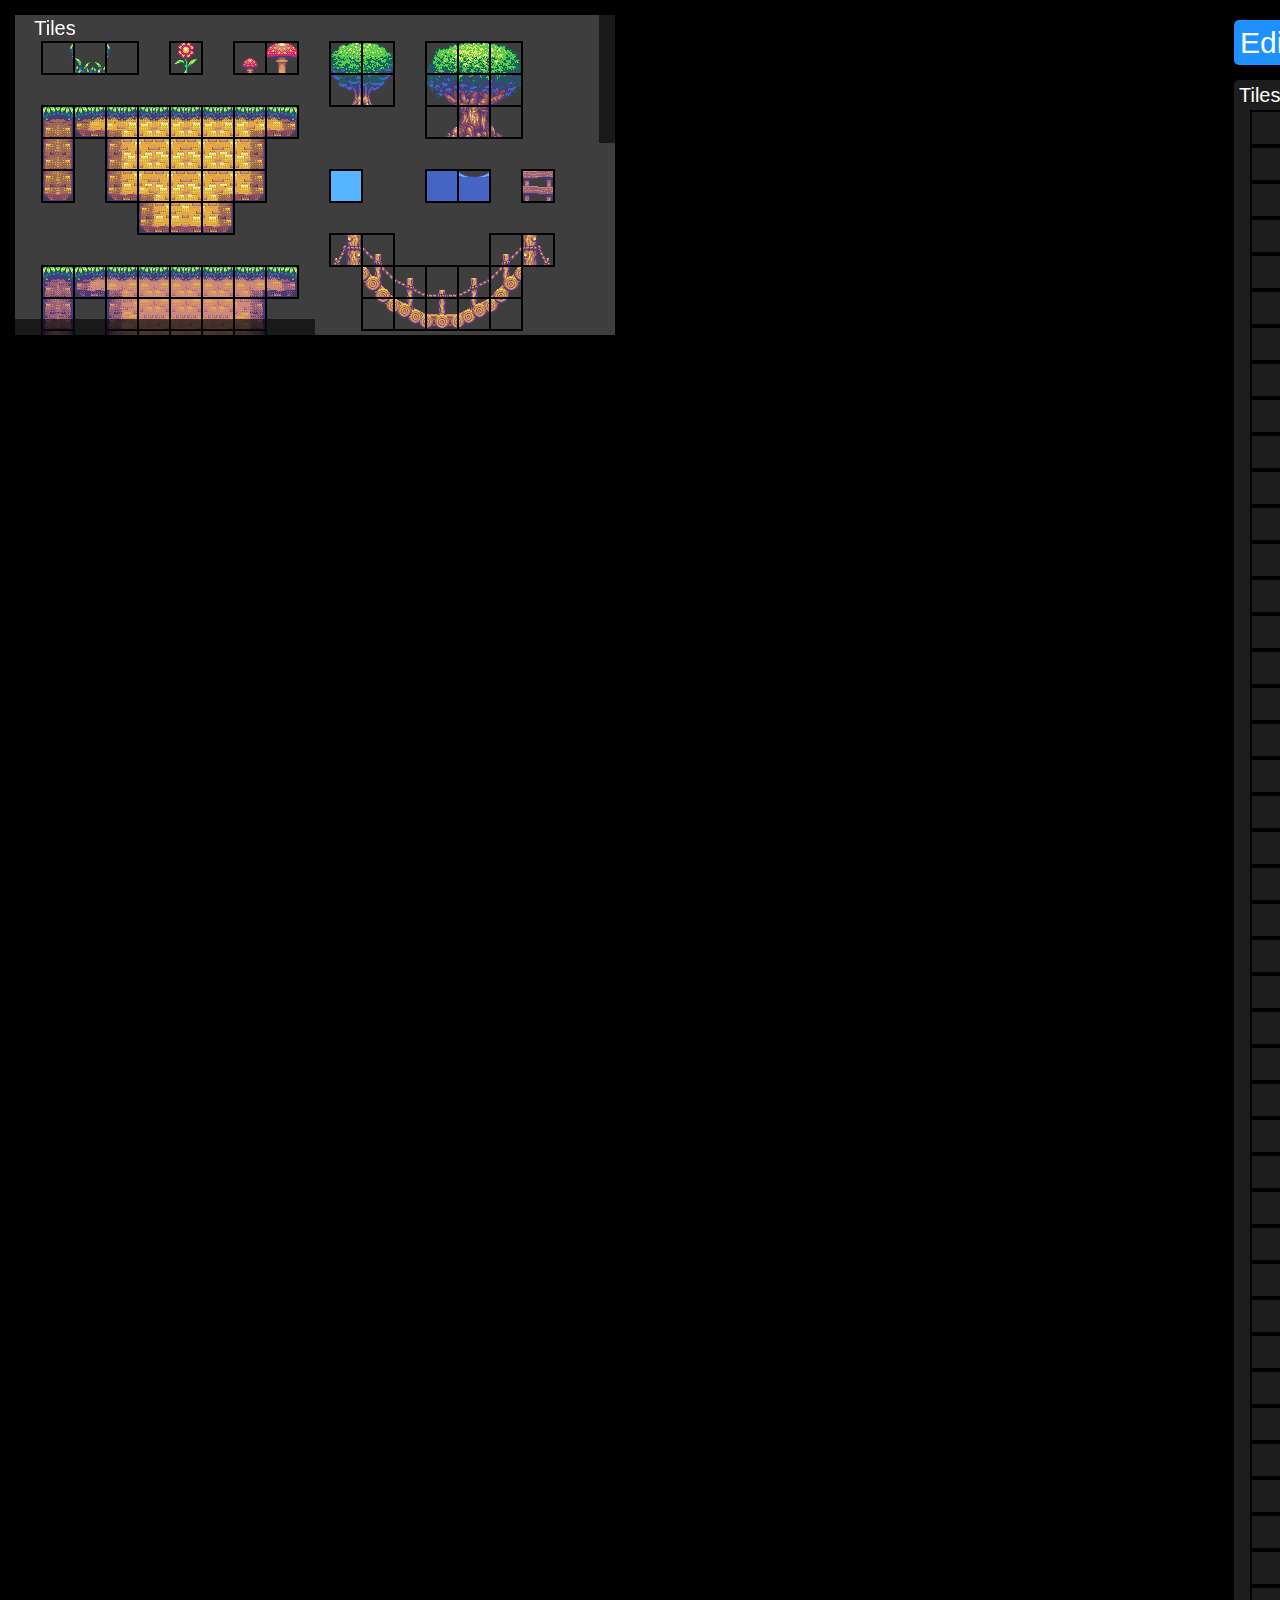
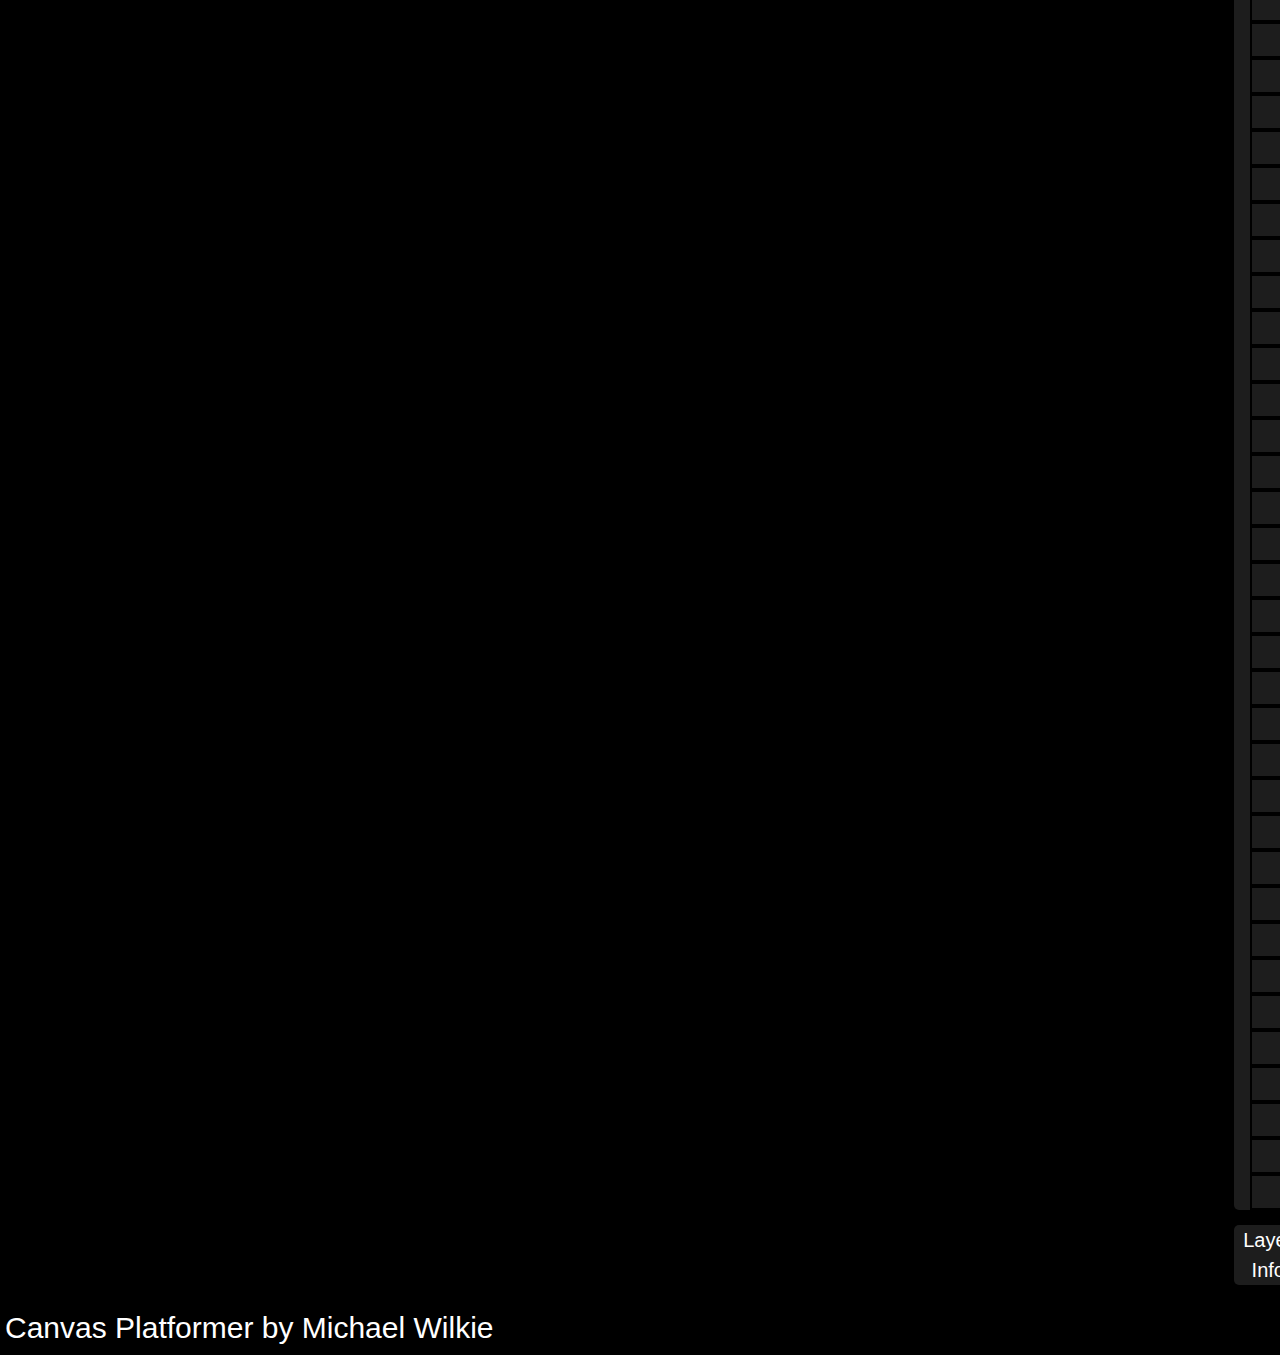
==== commit eaaae0a6: "Added collision handling for the player" ====
--- a/index.html
+++ b/index.html
@@ -7,8 +7,6 @@
         <link href="css/style.css" rel="stylesheet" type="text/css"></link>
         <!--<link href="css/font-awesome.min.css" rel="stylesheet"></link>-->
         <link href="https://cdnjs.cloudflare.com/ajax/libs/font-awesome/4.7.0/css/font-awesome.min.css" rel="stylesheet"></link>
-        
-
     </head>
 
     <body oncontextmenu="return false;">
@@ -22,6 +20,7 @@
         <script src="src/game/key.js"               ></script> <!-- Key class                            -->
         <script src="src/game/keyboardhandler.js"   ></script> <!-- Keyboard Input Handling              -->
         <script src="src/game/game_globals.js"      ></script> <!-- Global variable definitions          -->
+        <script src="src/game/game_time.js"         ></script> <!-- Time based animation object          -->
         <script src="src/game/tables.js"            ></script> <!-- Global variables of large tables     -->
         <script src="src/game/entity.js"            ></script> <!-- Base class for almost all objects    -->
         <script src="src/game/player.js"            ></script> <!-- Basic player class                   -->
@@ -52,7 +51,7 @@
         <!-- Row 1 -->
         <div class="row">
 
-            <!-- Column 1 -->
+            <!-- Row 1 Column 1 -->
             <div id="col1" class="column">
                 <div class="wrapper">
                     <canvas id="game_canvas" crossOrigin="anonymous" width="1200" height="800">
@@ -68,36 +67,62 @@
                 </div>
             </div>
 
-            <!-- Column 2 Edit Mode / Miscellaneous controls -->
+            <!-- Row 1 Column 2 Edit Mode / Miscellaneous controls -->
             <div id="col2" class="column">
+
+                <!-- Row 1 Edit Mode -->
                 <div class="row">
-                    <div id="div_edit_mode" class="col-mode" onclick="game_transitionMode()">Play Mode</div>
+                    <div id="div_edit_mode" class="col-mode noselect" onclick="game_transitionMode()">Edit Mode</div>
                 </div>
-                <!-- Column 2 Edit Mode - Row 1 -->
+
+                <!-- Row 2 Tileset / Display Options-->
                 <div class="row">
-                    <div id="div_tileset"   class="column gray-area col-tileset">
+
+                    <!-- Column 1 - Tileset -->    
+                    <div id="div_tileset"   class="column gray-area col-tileset noselect">
                         <div id="div_tileset_label" >Tileset</div> 
                     </div>
                     
-                    <!-- Column 2 Edit Mode - Row 2 -->
-                    <div id="div_displayoptions" class="column gray-area col-displayoptions">
+                    <!-- Column 2 - Dislpay Options -->
+                    <div id="div_displayoptions" class="column noselect gray-area col-displayoptions">
+
                         <div id="div_displayoptions_label">Display Options</div>
-                        <div id="div_layers">
+
+                        <div id="div_layers" class="noselect">
                             Layers
-                            <i class="fa fa-plus-circle" onclick="html_addLayerElement()"></i>
+                            <i class="fa fa-plus-circle tooltip" onclick="html_addLayerElement(1)" title="Add layer"></i>
                         </div>
-                        <div id="div_layers_scrollarea">
-                            <!--<span class="layer-element">
-                                <i class="fa fa-plus-circle"></i>
-                                <i class="fa fa-minus-circle"></i>
-                                <input type="text" class="layer-element" value="Default Layer"></input>
-                            </span>-->
-                        </div> <!-- <div id="div_layers_scrollarea"> -->
+                        
+                        <div id="div_layers_scrollarea"></div>
+
                     </div> <!-- <div id="div_displayoptions"> -->
+                        
                     <div id="div_other" class="gray-area col-other"></div>
+
                 </div> <!-- <div class="row"> -->
+
+                <!-- Row 1 Column 2 Row 3 Object Info -->
+                <div class="row">
+
+                    <!-- Column 1 Layer Info -->
+                    <div id="div_layer_parent" class="column gray-area" style="float: left;">
+                        Layer Info
+                        <div id="div_layer_info"></div>
+
+                    </div>
+                    
+                    <!-- Column 2 Object Info-->
+                    <div id="div_object_info_parent" class="column gray-area noselect">
+                        Object Info
+                        <div id="div_object_info"></div>
+
+                    </div> <!-- <div id="div_object_info_parent" class="column gray-area noselect"> -->
+
+                </div> <!-- <div class="row"> -->
+
             </div><!-- <div class="col2"> -->
-        </div>
+
+        </div> <!-- Row 1 <div class="row"> -->
 
         <!-- Row 2 -->
         <div class="row"> 
--- a/css/style.css
+++ b/css/style.css
@@ -4,15 +4,105 @@
     color: white;
 }
 
+/* **************************** Useful animations **************************** */
+
+.tooltip 
+{
+    position: relative;
+    display: inline-block;
+}
+
+/* Tooltip text */
+.tooltip .tooltiptext 
+{
+  visibility: hidden;
+  width: 120px;
+  background-color: black;
+  color: #fff;
+  text-align: center;
+  padding: 5px 0;
+  top: -20px;
+  left: -100px;
+  border-radius: 6px;
+ 
+  /* Position the tooltip text - see examples below! */
+  position: absolute;
+  z-index: 1;
+}
+
+/* Show the tooltip text when you mouse over the tooltip container */
+.tooltip:hover .tooltiptext {
+  visibility: visible;
+}
+
 .gray-area
 {
     background-color: rgba(58, 57, 57, 0.5);
     border-radius: 5px;
 }
 
+@keyframes green_to_red 
+{
+    0%      { background-color: red     };
+    100%    { background-color: green   };
+}
+
+@keyframes green_to_red 
+{
+    0%      { background-color: red     };
+    100%    { background-color: transparent   };
+}
+
 .error-select
 {
-    background-color: red;
+    animation-name: green_to_red;
+    animation-duration: 1s;
+}
+
+.error-select2
+{
+    animation-name: green_to_red;
+    animation-duration: 1s;
+}
+
+@keyframes orangered_to_black 
+{
+    0%      { background-color: orangered  };
+    100%    { background-color: black      };
+}
+
+.enter-select
+{
+    animation-name: orangered_to_black;
+    animation-duration: 2s;
+}
+
+.inputting
+{
+    background      : orangered;
+}
+
+.noselect 
+{
+  -webkit-touch-callout: none; /* iOS Safari */
+    -webkit-user-select: none; /* Safari */
+     -khtml-user-select: none; /* Konqueror HTML */
+       -moz-user-select: none; /* Firefox */
+        -ms-user-select: none; /* Internet Explorer/Edge */
+            user-select: none; /* Non-prefixed version, currently
+                                  supported by Chrome and Opera */
+}
+
+.redborder
+{
+    border: 2px solid red;
+    border-radius: 5px;
+}
+
+.selected-layer
+{
+    color: black;
+    background-color:white;
 }
 
 /* *************************** Column 1 Elements *************************** */
@@ -48,11 +138,11 @@
 
 .column 
 {
-    /*border       : 2px dotted yellow;*/
-    border-radius: 5px                ;
-    margin: 5px                       ;
-    width: 100%;
-    font-size: 20px;
+    /*border        : 2px dotted yellow;*/
+    border-radius   : 5px               ;
+    margin          : 5px               ;
+    width           : 100%              ;
+    font-size       : 20px              ;
 }
 
 
@@ -84,21 +174,26 @@
 /* *************************** Layer Elements *************************** */
 input
 {
-    background      : black;
-    color           : white;
+    background      : transparent;
+    border          : 2px solid gray;
+    border-radius   : 5px;
+    color           : inherit; /* text color is expected to change so it is inherited */
+    width           : 75%;
+}
+input:hover
+{
+    filter: brightness(120%);
 }
 .layer-element
 {
     text-align      : center;
-    background-color: black;
-}
-.layer-element:hover
+}
+i
 {
     /*filter: brightness(150%);*/
     cursor: pointer;
 }
-
-
+/* *************************** Column 2 ********************************** */
 #col2
 {
     text-align: center;
@@ -120,7 +215,7 @@
 /* cursors: https://www.w3schools.com/cssref/playit.asp?filename=playcss_cursor&preval=alias */
 #div_edit_mode
 {
-    background: green;
+    background: dodgerblue;
     /*display: table;*/
     width: 100%;
     margin: 5px;
@@ -133,6 +228,18 @@
     cursor: pointer;
 }
 
+#div_object_info
+{
+    float:  left;
+    margin: 5px;
+}
+
+#div_layer_parent
+{
+    float: left;
+    margin: 5px;
+}
+
 img:hover
 {
     border-color: crimson;
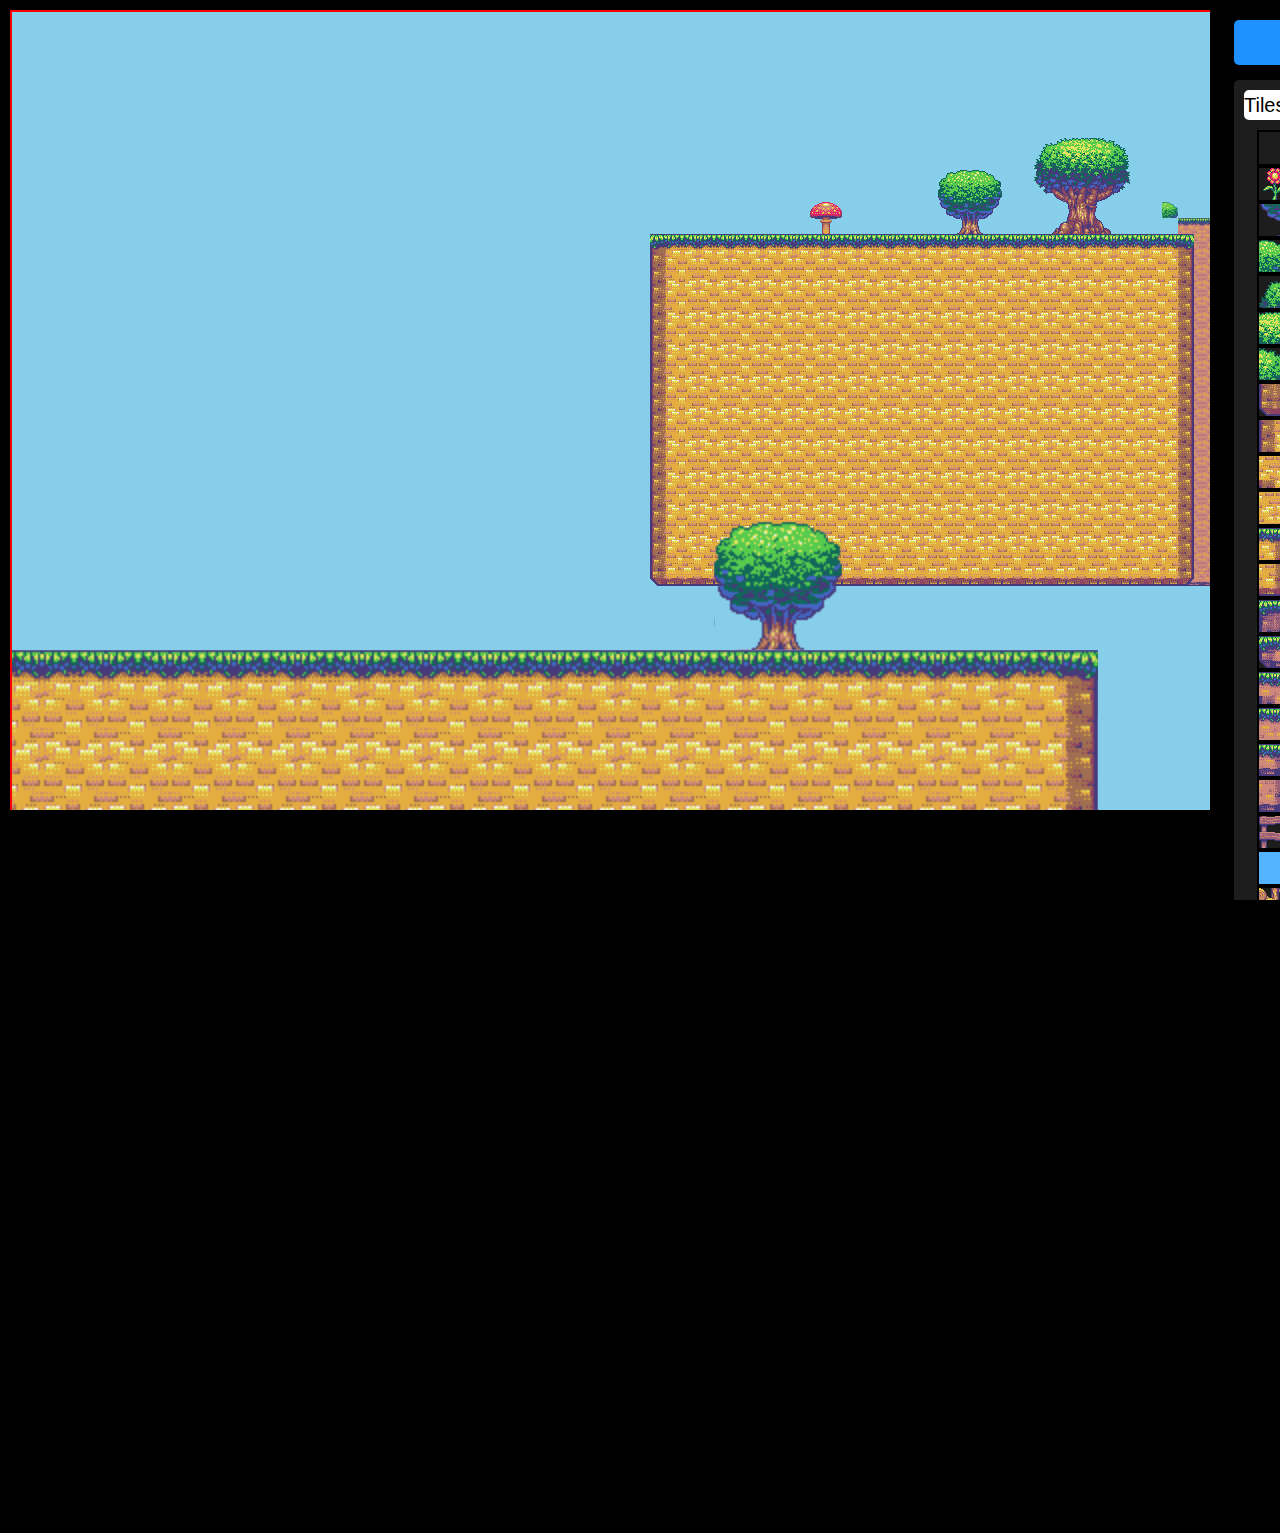
==== commit 1b5c9289: "Reorganized media handling code, fixed editor placing tiles on different layers, implemented buggy l" ====
--- a/index.html
+++ b/index.html
@@ -1,8 +1,10 @@
-<!DOCTYPE html>
+ <!DOCTYPE html>
 <html>
     <head>
         <link rel="stylesheet" href="css/w3.css"></link>
-        <script src="src/jquery.min.js"></script>
+        <script src="src/library/jquery.min.js"></script>
+        <script src="src/library/createjs.min.js"></script>
+        <script src="src/library/soundjs-0.6.2.min.js"></script>
         <title>Canvas Platformer</title>
         <link href="css/style.css" rel="stylesheet" type="text/css"></link>
         <!--<link href="css/font-awesome.min.css" rel="stylesheet"></link>-->
@@ -10,6 +12,10 @@
     </head>
 
     <body oncontextmenu="return false;">
+        <script src="src/image/image_globals.js"    ></script> <!-- Global variables for image objects   -->
+        <script src="src/image/image_data.js"       ></script> <!-- Storing image file location info     -->
+        <script src="src/image/image_func.js"       ></script> <!-- Useful functions for images          -->
+        
         <script src="src/game/game_func.js"         ></script> <!-- Game loop and other useful functions -->
         <script src="src/game/animationhandler.js"  ></script> <!-- Animation list operation handling    -->
         <script src="src/game/animation.js"         ></script> <!-- Sprite animation handling            -->
@@ -32,6 +38,10 @@
         <script src="src/game/tile.js"              ></script> <!-- Interface to Wall, saves resources   -->
         <script src="src/game/particle.js"          ></script> <!-- Basic particle fx class              -->
 
+        <script src="src/sound/sound_globals.js"    ></script> <!-- Global variables for sound objects   -->
+        <script src="src/sound/sound_data.js"       ></script> <!-- Storing sound file location info     -->
+        <script src="src/sound/sound_func.js"       ></script> <!-- Useful functions for sounds          -->
+
         <script src="src/html/html_initialize.js"   ></script> <!-- Populate HTML section with tileset   -->
         <script src="src/html/html_globals.js"      ></script> <!-- HTML related global variables        -->
         <script src="src/html/html_func.js"         ></script> <!-- Functions that modify the HTML       -->
@@ -46,7 +56,28 @@
         <script src="src/ui/ui_edit_mode.js"        ></script> <!-- User interface for the level editor  -->
         <script src="src/ui/ui_mouse_events.js"     ></script> <!-- Mouse events for UI Canvas           -->
         <script src="src/ui/ui_button.js"           ></script> <!-- Button for UI elements               -->
+        
         <script src="src/initialize.js"             ></script> <!-- Initialization of game objects       -->
+
+        <!-- Level Saving/Loading popup -->
+        <div class="popup" id="div_level_saveload_popup">
+            <h1><center>Saving and Loading</center></h1>
+            <table>                
+                <tr>
+                    <!-- Column Sizes -->
+                    <th style="width:10%"></th>
+                    <th style="width:90%">Level data is automatically pasted below</th>
+                </tr>
+                <tr>
+                    <td style="background-color: darkslategrey">Level Data:</td>
+                    <td><textarea id="html_leveldata_textarea"></textarea></td>
+                </tr>
+                <tr>
+                    <td><button class="button" id="button_close_saveload_popup">Close</button></td>
+                    <td><button class="button" id="button_load_level_popup">Load</button></td>                    
+                </tr>
+            </table>
+        </div>
 
         <!-- Row 1 -->
         <div class="row">
@@ -62,8 +93,9 @@
                     </canvas>
                 </div>
                 <div>
-                    <!-- Precaching the image so the tileset can be loaded in the 2nd column correctly -->
+                    <!-- Precaching the image so the tab content can be loaded in the 2nd column correctly -->
                     <img id="tileset_html_img" src="materials/surt_generic_platformer_tiles.png" hidden></img>
+                    <img id="player_html_img" src="materials/player/stick_figure_sprite_sheet.png" hidden></img>
                 </div>
             </div>
 
@@ -72,18 +104,33 @@
 
                 <!-- Row 1 Edit Mode -->
                 <div class="row">
-                    <div id="div_edit_mode" class="col-mode noselect" onclick="game_transitionMode()">Edit Mode</div>
+                    <div id="div_edit_mode" class="col-mode noselect button" onclick="game_transitionMode()">Edit Mode</div>
                 </div>
 
                 <!-- Row 2 Tileset / Display Options-->
                 <div class="row">
 
                     <!-- Column 1 - Tileset -->    
-                    <div id="div_tileset"   class="column gray-area col-tileset noselect">
-                        <div id="div_tileset_label" >Tileset</div> 
-                    </div>
+                    <!-- TO DO:     ADD ANOTHER TAB FOR TRIGGER ENTITIES, PLAYERS, ENEMIES, ETC... -->
                     
-                    <!-- Column 2 - Dislpay Options -->
+                        <div id="div_entities_parent" class="column gray-area col-entities">
+                            
+                            <!-- All labels will be in the 1st row -->
+                            <div id="div_entities_row1" class="row">
+                                <div id="div_tileset_label"  class="tab-selected column noselect" onclick="html_tilesetTabClick()" >Tileset </div>
+                                <div id="div_entities_label" class="tab column noselect" onclick="html_entitiesTabClick()">Entities</div>
+                            </div> <!-- <div id="div_entities_row1" class="row"> -->
+
+                            <!-- All tab content will be in the 2nd row -->
+                            <div id="div_entities_row2" class="row">
+                                <div id="div_tileset" class="noselect"></div>
+                                <!-- The tileset tab will be selected by default -->
+                                <div id="div_entities" class="noselect" style="display: hidden;"></div>
+                            </div>
+                        </div> <!-- <div id="div_entities" class="column gray-area col-entities"> -->
+                    
+                        
+                    <!-- Column 2 - Display Options -->
                     <div id="div_displayoptions" class="column noselect gray-area col-displayoptions">
 
                         <div id="div_displayoptions_label">Display Options</div>
@@ -101,11 +148,34 @@
 
                 </div> <!-- <div class="row"> -->
 
-                <!-- Row 1 Column 2 Row 3 Object Info -->
+                <!-- Row 1 Column 2 Row 3 Level Settings -->
+                <div class="row">
+
+                    <div id="div_level_settings_parent" class="column gray-area noselect">
+                        Level Settings
+
+                        <div class="row">
+                            <div id="div_level_settings" class="column" style="display: inline;">
+                                <label>Level width : </label><input id="html_level_width_input"  type="text" spellcheck="false" style="width: 50%;"></input>
+                                <label>Level height: </label><input id="html_level_height_input" type="text" spellcheck="false" style="width: 50%;"></input>
+                            </div>
+                            <button id="div_level_settings_button" class="column button" onclick="html_updateLevelDimensions()">Submit</button>
+                        </div>
+                        <div class="row">
+                            <button id="div_level_saveload_button" class="column button">Save/Load Level</button>
+                        </div>
+                        <div class="row">
+                            <div class="column">
+                                <label>Background Color:</label><input id="html_sky_color_input" type="color" value"skyblue" style="width: 50%;"></input>
+                            </div>
+                        </div>
+                    </div>
+                </div>
+                <!-- Row 1 Column 2 Row 3 Layer/Object Info -->
                 <div class="row">
 
                     <!-- Column 1 Layer Info -->
-                    <div id="div_layer_parent" class="column gray-area" style="float: left;">
+                    <div id="div_layer_parent" class="column gray-area noselect" style="float: left;">
                         Layer Info
                         <div id="div_layer_info"></div>
 
--- a/css/style.css
+++ b/css/style.css
@@ -2,6 +2,60 @@
 {
     background-color: black;
     color: white;
+}
+
+/* Preventing scrolling */
+html, body {margin: 0; height: 100%; overflow: hidden}
+
+
+/* ******************************** Popup ************************************ */
+.popup
+{
+    margin          : 10px          ;
+    border-radius   : 20px          ;
+    background-color: grey        ;
+    display         : none          ;
+    position        : fixed         ;
+    z-index         : 5             ;
+    width           : 40%           ;
+    height          : 40%           ;
+    left            : 25%           ;
+    top             : 25%           ;
+}
+
+table, td, tr
+{
+    /* position    : relative; */
+    /*width       : 80%;*/
+    /* height      : 80%; */
+    text-align  : center;
+}
+
+table
+{
+    width: 100%;
+    height: 70%;
+}
+
+#html_leveldata_textarea
+{
+    width: 100%;
+    height: 100%;
+}
+
+#button_load_level_popup, #button_close_saveload_popup
+{
+    width: 100%;
+    height: 100%;
+    font-size: 20px;
+}
+
+/* **************************** Popup Cancel Button ************************** */
+#button_saveload_popup
+{
+    position: relative;
+    bottom: -20px;
+    width: 50%;
 }
 
 /* **************************** Useful animations **************************** */
@@ -35,9 +89,39 @@
   visibility: visible;
 }
 
+.button
+{
+    background-color: dodgerblue;
+    color           : white;
+    border-radius   : 5px;
+}
+.button:hover
+{
+    filter: brightness(150%);
+    cursor: pointer;
+}
+
 .gray-area
 {
     background-color: rgba(58, 57, 57, 0.5);
+    border-radius: 5px;
+}
+
+.tab
+{
+    background-color: black;
+    color: white;
+    border-radius: 5px;
+    cursor: pointer;
+}
+.tab:hover
+{
+    filter: brightness(120%);
+}
+.tab-selected
+{
+    background-color: white;
+    color: black;
     border-radius: 5px;
 }
 
@@ -105,6 +189,11 @@
     background-color:white;
 }
 
+.text-left
+{
+    text-align: left;
+}
+
 /* *************************** Column 1 Elements *************************** */
 
 
@@ -114,12 +203,11 @@
     font-size: 30px;
 }
 
-.col-tileset
+.col-entities
 {
     margin-right: 5px;
     font-size: 30px;
 }
-
 .col-displayoptions
 {
     font-size: 20px;
@@ -130,7 +218,6 @@
 }
 .row 
 {
-    width  : 100%;
     margin : 5px             ;
     /*border : 2px dotted red;*/
     display: flex            ;
@@ -171,6 +258,18 @@
     left    : 0       ;
 }
 
+/* *************************** Level Settings *************************** */
+#div_level_settings
+{
+    align-content: flex-start;
+}
+
+button
+{
+    background-color: dodgerblue;
+    color           : white;
+}
+
 /* *************************** Layer Elements *************************** */
 input
 {
@@ -190,7 +289,6 @@
 }
 i
 {
-    /*filter: brightness(150%);*/
     cursor: pointer;
 }
 /* *************************** Column 2 ********************************** */
@@ -215,17 +313,9 @@
 /* cursors: https://www.w3schools.com/cssref/playit.asp?filename=playcss_cursor&preval=alias */
 #div_edit_mode
 {
-    background: dodgerblue;
-    /*display: table;*/
     width: 100%;
     margin: 5px;
     text-align: center;
-    border-radius: 5px;
-}
-#div_edit_mode:hover
-{
-    filter: brightness(150%);
-    cursor: pointer;
 }
 
 #div_object_info
